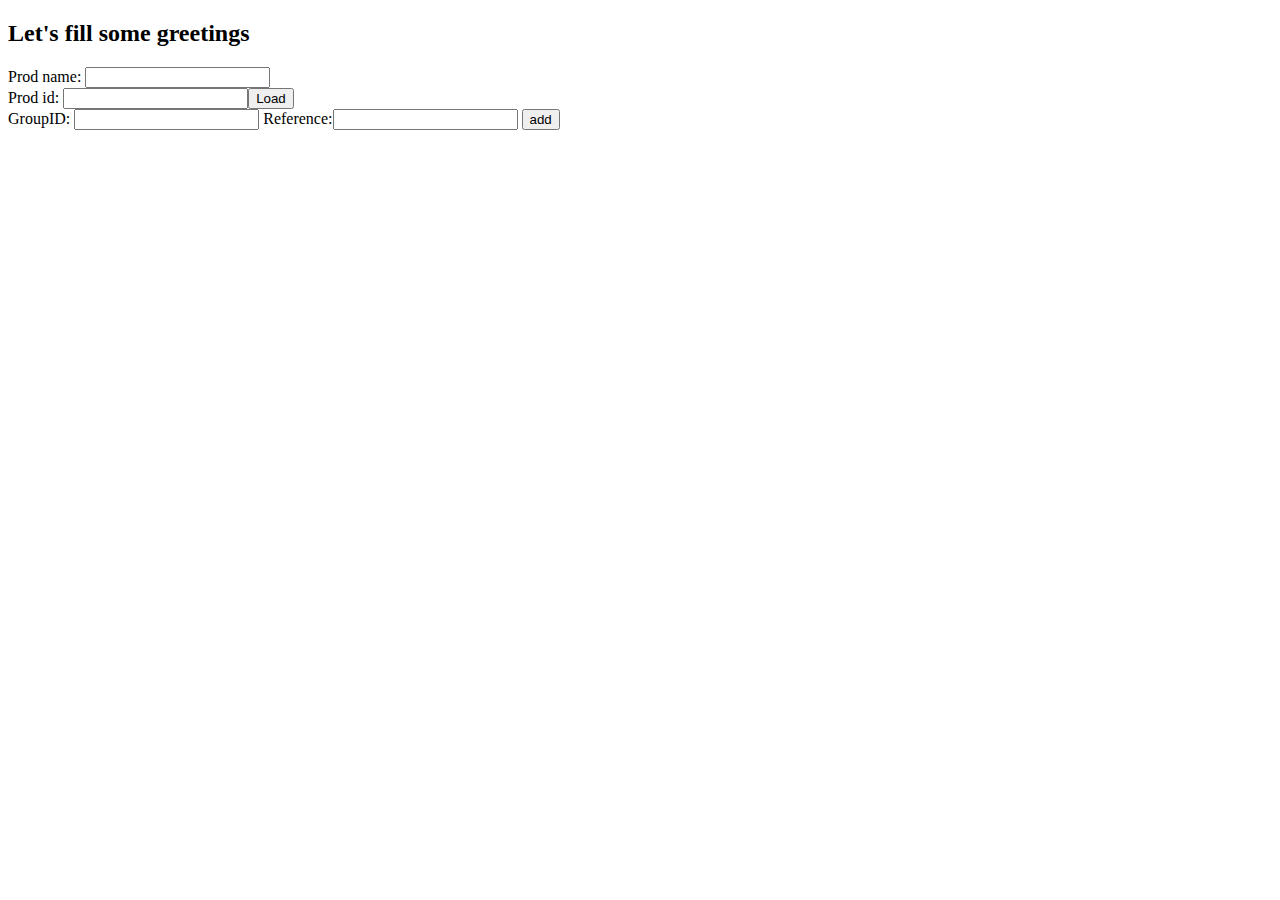
==== index.html @ a2c2c37c "add greets deletion; import more prod fields" ====
<!DOCTYPE html>
<html>
	<head>
		<meta charset="UTF-8">
		<title>Greets Graf</title>
</style>
<script type="text/javascript">
	"use strict";

	function debounce(func, cancelFunc, timeout = 200) {
		let timer;
		return (...args) => {
			cancelFunc();
			clearTimeout(timer);
			timer = setTimeout(() => { func.apply(this, args); }, timeout);
		}
	}

	function sendRequest(method, path, query, body, funcDone, funcError) {
		var req = new XMLHttpRequest();
		if (query) {
			var params = new URLSearchParams(query);
			path = path + "?" + params.toString();
		}
		req.open(method, path, true);
		req.onreadystatechange = function () {
			if (req.readyState == XMLHttpRequest.DONE) {
				var status = req.status;
				if (status === 0 || (status >= 200 && status < 400)) {
					if (funcDone)
						funcDone(req.responseText, status);
				} else {
					if (funcError)
						funcError(req.responseText, status);
				}
			}
		}

		if (body) {
			req.setRequestHeader("Content-Type", "application/json");
			req.send(JSON.stringify(body));
		} else {
			req.send();
		}

		return req;
	}

	var currentSearch = {}

	function searchCancel() {
		if (currentSearch.searchXhr)
			currentSearch.searchXhr.abort();
		currentSearch = {}
	}

	function searchRequest() {
		var name = document.getElementById("in_prod").value;
		var element_result = document.getElementById("prods");

		var query = {
			name: name,
		};

		currentSearch.searchXhr = sendRequest("GET", "/v1/prods/search", query, null,
			(response) => {
				var json = response ? JSON.parse(response) : null;
				var html = `
<table class="functions">
<tr><th>id</th><th>name</th></tr>`;
				if (json) {
					json.forEach((obj) => {
							html += "<tr><td>" + obj["ID"] + "</td><td>" + obj["Name"] + "</td></tr>";
					});
				}
				html += "</table>";
				element_result.innerHTML = html;
			},
			() => {
			}
		)
	}

	const searchFormEdited = debounce(() => searchRequest(), () => searchCancel());

	function Greet(index, data) {
		this.index = index;
		this.data = data ? data : {};
	}

	function Tag(name, body, attrs) {
		elem = document.createElement(obj.name);
	}

	function greetDelete(id) {
		if (!id) return;

		var xhr = sendRequest("DELETE", "/v1/greets/" + id, null, null,
			(response, status) => {
				console.log(status, response);
				loadProd();
			},
			(response, status) => {
				console.log(status, response)
				document.getElementById("greets_list").innerHTML = "ERROR:" + response;
			}
		)
	}

	Greet.prototype.makeHtml = function() {
		var html = "<tr>";
		html += '<td>Group: <input type="text" id="greet_' + this.index + '_group" value="' + this.data.GreeteeID + '"> ';
			html += 'Reference: <input type="text" id="greet_' + this.index + '_reference" value="' + this.data.Reference + '"></td>';
			html += '<td><button>Save</button> <button onclick="greetDelete('+this.data.ID+')">Delete</button></td>';
		html += "</tr>";
		return html;
	};

	function loadProd() {
		var pid = parseInt(document.getElementById("in_prod_id").value);
		if (isNaN(pid)) {
			return;
		}

		var xhr = sendRequest("GET", "/v1/prods/" + pid, null, null,
			(response) => {
				var json = JSON.parse(response);
					var html_greets = "<table>";
				for (var i in json.Greets) {
					var greet = new Greet(i, json.Greets[i]);
					html_greets += greet.makeHtml();
				}
				document.getElementById("prod").innerHTML = response;
					document.getElementById("greets_list").innerHTML = html_greets + "</table>";
			},
			(response) => {
				document.getElementById("prod").innerHTML = "ERROR:" + response;
			}
		)
	}

	function greetAdd() {
		var pid = parseInt(document.getElementById("in_prod_id").value);
		if (isNaN(pid)) {
			return;
		}

		var gid = parseInt(document.getElementById("greet_add_group_id").value);
		if (isNaN(gid)) {
			return;
		}

		var reference = document.getElementById("greed_add_reference").value;

		var body = {
			ProdId: pid,
			GroupId: gid,
			Reference: reference
		};

		var xhr = sendRequest("POST", "/v1/greets/", null, body,
			(response, status) => {
				console.log(status, response);
				loadProd();
			},
			(response, status) => {
				console.log(status, response)
				document.getElementById("greets_list").innerHTML = "ERROR:" + response;
			}
		)
	}

	window.onload = function() {
	}
</script>
	</head>
	<body>
		<h2>Let's fill some greetings</h2>
		Prod name: <input type="text" id="in_prod" onchange="searchFormEdited()" onkeyup="searchFormEdited()"/><br/>
		<div id="prods"></div>
		Prod id: <input type="text" id="in_prod_id"/><button onclick="loadProd()">Load</button><br/>
		<div id="prod"></div>
		<div id="greets">
			<div id="greets_list"></div>
			GroupID: <input type="text" id="greet_add_group_id"> Reference:<input type="text" id="greed_add_reference"> <button onclick="greetAdd()">add</button>
		</div>
	</body>
</html>
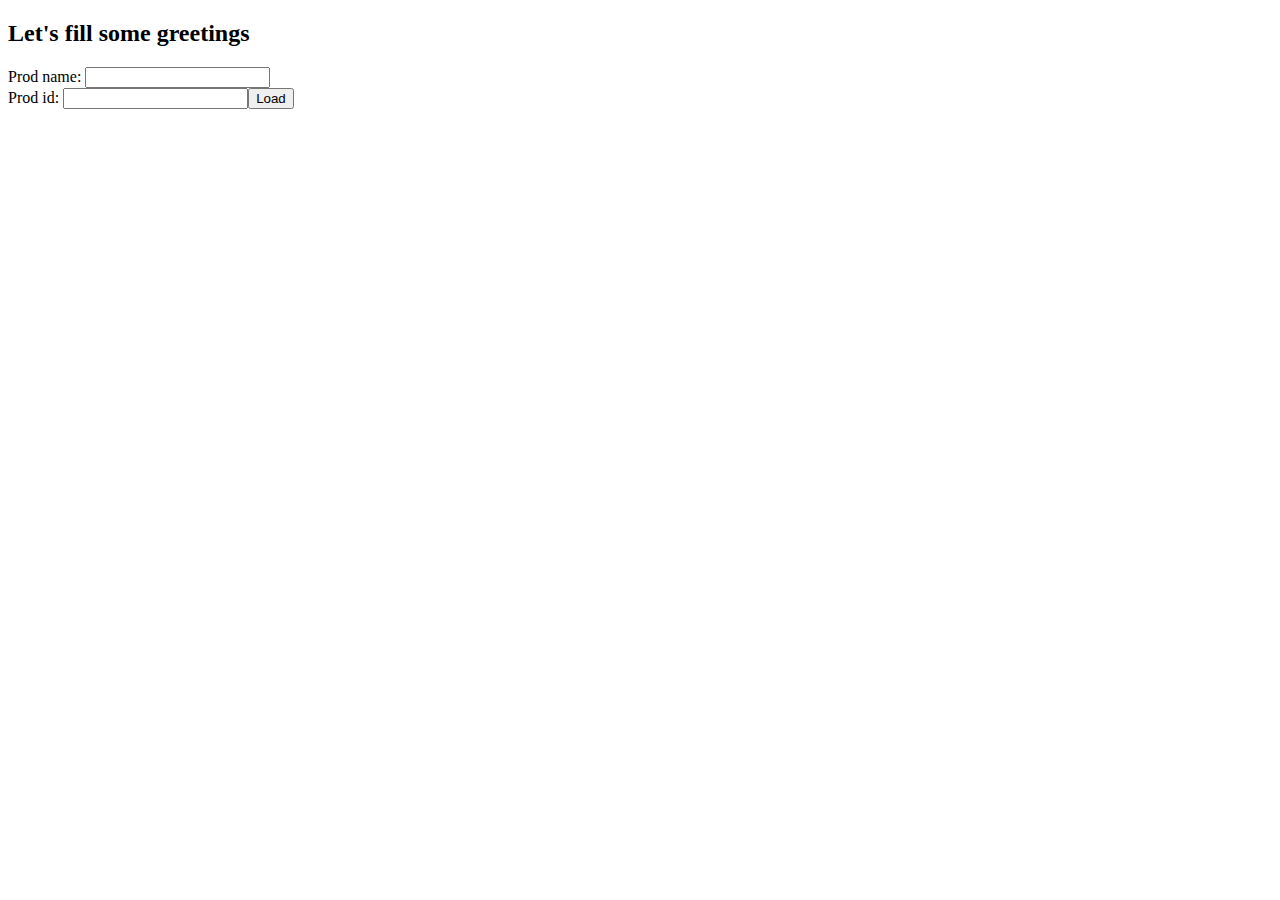
==== commit a317e05a: "refactor greets list generation" ====
--- a/index.html
+++ b/index.html
@@ -17,15 +17,15 @@
 	}
 
 	function sendRequest(method, path, query, body, funcDone, funcError) {
-		var req = new XMLHttpRequest();
+		let req = new XMLHttpRequest();
 		if (query) {
-			var params = new URLSearchParams(query);
+			let params = new URLSearchParams(query);
 			path = path + "?" + params.toString();
 		}
 		req.open(method, path, true);
 		req.onreadystatechange = function () {
 			if (req.readyState == XMLHttpRequest.DONE) {
-				var status = req.status;
+				let status = req.status;
 				if (status === 0 || (status >= 200 && status < 400)) {
 					if (funcDone)
 						funcDone(req.responseText, status);
@@ -46,7 +46,7 @@
 		return req;
 	}
 
-	var currentSearch = {}
+	let currentSearch = {}
 
 	function searchCancel() {
 		if (currentSearch.searchXhr)
@@ -55,17 +55,17 @@
 	}
 
 	function searchRequest() {
-		var name = document.getElementById("in_prod").value;
-		var element_result = document.getElementById("prods");
-
-		var query = {
+		let name = document.getElementById("in_prod").value;
+		let element_result = document.getElementById("prods");
+
+		let query = {
 			name: name,
 		};
 
 		currentSearch.searchXhr = sendRequest("GET", "/v1/prods/search", query, null,
 			(response) => {
-				var json = response ? JSON.parse(response) : null;
-				var html = `
+				let json = response ? JSON.parse(response) : null;
+				let html = `
 <table class="functions">
 <tr><th>id</th><th>name</th></tr>`;
 				if (json) {
@@ -83,19 +83,57 @@
 
 	const searchFormEdited = debounce(() => searchRequest(), () => searchCancel());
 
+	function Tag(name, attrs, body, children) {
+		let elem = document.createElement(name);
+		if (body) {
+			elem.innerHTML = body;
+		}
+		for (let k in attrs) {
+			elem[k] = attrs[k];
+		}
+		for (let i in children) {
+			elem.appendChild(children[i]);
+		}
+		return elem;
+	}
+
+	function Text(text) {
+		return document.createTextNode(text);
+	}
+
 	function Greet(index, data) {
 		this.index = index;
 		this.data = data ? data : {};
 	}
 
-	function Tag(name, body, attrs) {
-		elem = document.createElement(obj.name);
-	}
-
-	function greetDelete(id) {
-		if (!id) return;
-
-		var xhr = sendRequest("DELETE", "/v1/greets/" + id, null, null,
+	Greet.prototype.createRow = function() {
+		let tag_input_group =  Tag('input', {
+			type: "text",
+			value: this.data.GreeteeID
+		});
+		let tag_input_note = Tag('input', {
+			type: "text",
+			value: this.data.Reference
+		});
+		let tag_button_delete = Tag('button', {
+			onclick: () => {
+				if (confirm("Are you sure you want to delete this greet?")) { // TODO show greet info
+					this.delete();
+				}
+			}
+		}, "Delete");
+
+		return Tag('tr', {class: "greet"}, null, [
+			Tag('td', null, null, [
+					Text("Group: "), tag_input_group,
+					Text(" Note: "), tag_input_note,
+					Text(" "), tag_button_delete
+			])
+		]);
+	};
+
+	Greet.prototype.delete = function() {
+		let xhr = sendRequest("DELETE", "/v1/greets/" + this.data.ID, null, null,
 			(response, status) => {
 				console.log(status, response);
 				loadProd();
@@ -107,58 +145,77 @@
 		)
 	}
 
-	Greet.prototype.makeHtml = function() {
-		var html = "<tr>";
-		html += '<td>Group: <input type="text" id="greet_' + this.index + '_group" value="' + this.data.GreeteeID + '"> ';
-			html += 'Reference: <input type="text" id="greet_' + this.index + '_reference" value="' + this.data.Reference + '"></td>';
-			html += '<td><button>Save</button> <button onclick="greetDelete('+this.data.ID+')">Delete</button></td>';
-		html += "</tr>";
-		return html;
-	};
-
 	function loadProd() {
-		var pid = parseInt(document.getElementById("in_prod_id").value);
+		let pid = parseInt(document.getElementById("in_prod_id").value);
 		if (isNaN(pid)) {
 			return;
 		}
 
-		var xhr = sendRequest("GET", "/v1/prods/" + pid, null, null,
+		let prod_container = document.getElementById("prod_container");
+		prod_container.style.display = "none";
+		let prod = document.getElementById("prod");
+		prod.innerHTML = "";
+
+		let greets_list = document.getElementById("greets_list");
+		greets_list.innerHTML = "";
+
+		let xhr = sendRequest("GET", "/v1/prods/" + pid, null, null,
 			(response) => {
-				var json = JSON.parse(response);
-					var html_greets = "<table>";
-				for (var i in json.Greets) {
-					var greet = new Greet(i, json.Greets[i]);
-					html_greets += greet.makeHtml();
-				}
-				document.getElementById("prod").innerHTML = response;
-					document.getElementById("greets_list").innerHTML = html_greets + "</table>";
+				let json = JSON.parse(response);
+
+				let html = "<strong>" + json.Name + "</strong> by ";
+				for (let gi in json.Groups) {
+					let g = json.Groups[gi];
+					if (gi > 0) {
+						html += " and ";
+					}
+					html += '<a href="https://www.pouet.net/groups.php?which=' + g.ID + '">' + g.Name + '</a>';
+				}
+				html += " <br />";
+				prod.innerHTML = html;
+				prod.appendChild(Tag('a', {href: "https://www.pouet.net/prod.php?which=" + json.ID}, '[pouet.net]'));
+				prod.appendChild(Text(" "));
+				prod.appendChild(Tag('a', {href: "https://demozoo.org/productions/" + json.Demozoo}, '[demozoo]'));
+				prod.appendChild(Text(" "));
+				prod.appendChild(Tag('a', {href: "https://www.pouet.net/prod_nfo.php?which=" + json.ID}, '[nfo]'));
+
+				if (json.Video) {
+					prod.appendChild(Text(" "));
+					prod.appendChild(Tag('a', {href: json.Video}, '[video]'));
+				}
+
+				for (let i in json.Greets) {
+					let greet = new Greet(i, json.Greets[i]);
+					greets_list.appendChild(greet.createRow());
+				}
+
+				prod_container.style.display = "block";
 			},
 			(response) => {
 				document.getElementById("prod").innerHTML = "ERROR:" + response;
 			}
 		)
 	}
-
 	function greetAdd() {
-		var pid = parseInt(document.getElementById("in_prod_id").value);
+		let pid = parseInt(document.getElementById("in_prod_id").value);
 		if (isNaN(pid)) {
 			return;
 		}
 
-		var gid = parseInt(document.getElementById("greet_add_group_id").value);
+		let gid = parseInt(document.getElementById("greet_add_group_id").value);
 		if (isNaN(gid)) {
 			return;
 		}
 
-		var reference = document.getElementById("greed_add_reference").value;
-
-		var body = {
+		let reference = document.getElementById("greed_add_reference").value;
+
+		let body = {
 			ProdId: pid,
 			GroupId: gid,
 			Reference: reference
 		};
 
-		var xhr = sendRequest("POST", "/v1/greets/", null, body,
+		let xhr = sendRequest("POST", "/v1/greets/", null, body,
 			(response, status) => {
 				console.log(status, response);
 				loadProd();
@@ -170,7 +227,14 @@
 		)
 	}
 
+	function $(name) { return document.getElementById(name); }
+
 	window.onload = function() {
+		$("in_prod_id").onkeyup = (e) => {
+			if (e.key === "Enter" || e.keyCode === 13) {
+				loadProd();
+			}
+		};
 	}
 </script>
 	</head>
@@ -179,10 +243,12 @@
 		Prod name: <input type="text" id="in_prod" onchange="searchFormEdited()" onkeyup="searchFormEdited()"/><br/>
 		<div id="prods"></div>
 		Prod id: <input type="text" id="in_prod_id"/><button onclick="loadProd()">Load</button><br/>
-		<div id="prod"></div>
-		<div id="greets">
+
+		<div id="prod_container" style="display: none;">
+			<div id="prod"></div>
+			<strong>Greetings:</strong><br/>
 			<div id="greets_list"></div>
-			GroupID: <input type="text" id="greet_add_group_id"> Reference:<input type="text" id="greed_add_reference"> <button onclick="greetAdd()">add</button>
+			Add new: GroupID: <input type="text" id="greet_add_group_id"> Note:<input type="text" placeholder="e.g. 1m37s or nfo" id="greed_add_reference"> <button onclick="greetAdd()">add</button>
 		</div>
 	</body>
 </html>
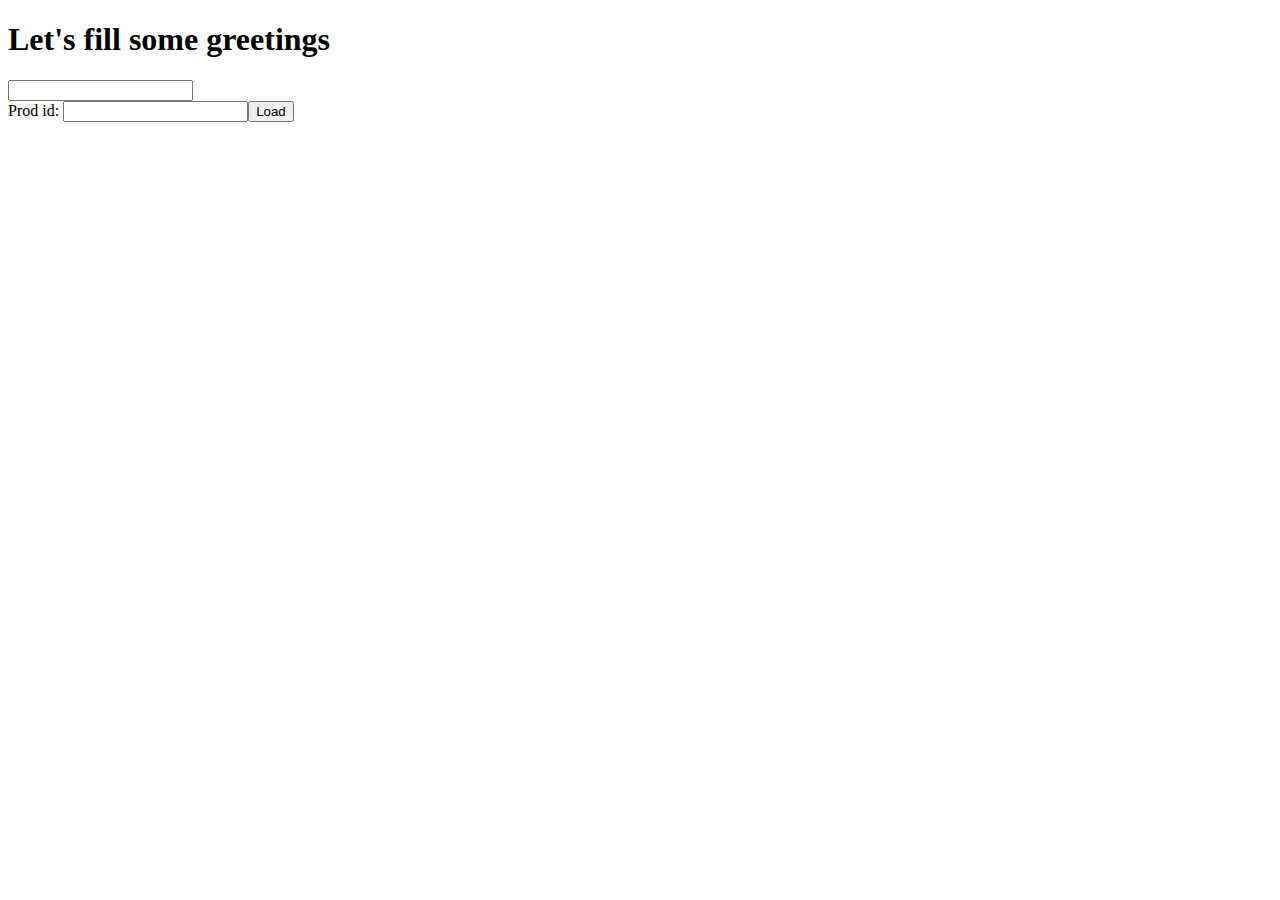
==== commit 87cd1bbd: "add screenshots; refactor js; add autocomplete" ====
--- a/index.html
+++ b/index.html
@@ -6,6 +6,26 @@
 </style>
 <script type="text/javascript">
 	"use strict";
+
+	function $(name) { return document.getElementById(name); }
+
+	function Tag(name, attrs, body, children) {
+		let elem = document.createElement(name);
+		if (body) {
+			elem.innerHTML = body;
+		}
+		for (let k in attrs) {
+			elem[k] = attrs[k];
+		}
+		for (let i in children) {
+			elem.appendChild(children[i]);
+		}
+		return elem;
+	}
+
+	function Text(text) {
+		return document.createTextNode(text);
+	}
 
 	function debounce(func, cancelFunc, timeout = 200) {
 		let timer;
@@ -46,6 +66,9 @@
 		return req;
 	}
 
+
+
+
 	let currentSearch = {}
 
 	function searchCancel() {
@@ -54,8 +77,9 @@
 		currentSearch = {}
 	}
 
-	function searchRequest() {
-		let name = document.getElementById("in_prod").value;
+	function searchRequest(value, prod_list) {
+		console.log("Search request: ", value);
+		let name = value;
 		let element_result = document.getElementById("prods");
 
 		let query = {
@@ -64,12 +88,19 @@
 
 		currentSearch.searchXhr = sendRequest("GET", "/v1/prods/search", query, null,
 			(response) => {
+				console.log("Received reply for: ", value, ": ", response);
 				let json = response ? JSON.parse(response) : null;
+
 				let html = `
 <table class="functions">
 <tr><th>id</th><th>name</th></tr>`;
 				if (json) {
 					json.forEach((obj) => {
+						prod_list.appendChild(Tag(
+							"option", {value: obj.ID}, null, [
+									Text(obj.Name + (obj.Disambiguation ? " (" + obj.Disambiguation + ")" : "")),
+									Text(" by "),
+									(obj.Groups && obj.Groups.length > 0) ? Tag("strong", null, obj.Groups[0].Name) : Text("N/A")]));
 							html += "<tr><td>" + obj["ID"] + "</td><td>" + obj["Name"] + "</td></tr>";
 					});
 				}
@@ -81,24 +112,11 @@
 		)
 	}
 
-	const searchFormEdited = debounce(() => searchRequest(), () => searchCancel());
-
-	function Tag(name, attrs, body, children) {
-		let elem = document.createElement(name);
-		if (body) {
-			elem.innerHTML = body;
-		}
-		for (let k in attrs) {
-			elem[k] = attrs[k];
-		}
-		for (let i in children) {
-			elem.appendChild(children[i]);
-		}
-		return elem;
-	}
-
-	function Text(text) {
-		return document.createTextNode(text);
+	const searchFormEdited = (value) => {
+		let prod_list = $('prod_matches');
+		prod_list.innerHTML = "";
+
+		debounce(() => searchRequest(value, prod_list), () => searchCancel())();
 	}
 
 	function Greet(index, data) {
@@ -173,6 +191,10 @@
 				}
 				html += " <br />";
 				prod.innerHTML = html;
+				if (json.Screenshot) {
+					prod.appendChild(Tag('img', {src: json.Screenshot}));
+					prod.appendChild(Tag('br'));
+				}
 				prod.appendChild(Tag('a', {href: "https://www.pouet.net/prod.php?which=" + json.ID}, '[pouet.net]'));
 				prod.appendChild(Text(" "));
 				prod.appendChild(Tag('a', {href: "https://demozoo.org/productions/" + json.Demozoo}, '[demozoo]'));
@@ -227,20 +249,36 @@
 		)
 	}
 
-	function $(name) { return document.getElementById(name); }
-
 	window.onload = function() {
 		$("in_prod_id").onkeyup = (e) => {
 			if (e.key === "Enter" || e.keyCode === 13) {
 				loadProd();
 			}
 		};
+
+		let prod_search = $("in_prod");
+		prod_search.addEventListener('change', (e) => {
+			console.log("Change: ", e);
+		});
+		prod_search.addEventListener('input', (e) => {
+			console.log("Input: ", e);
+			if (e.inputType === "insertReplacementText") {
+				$('in_prod_id').value = e.data;
+				loadProd();
+				return;
+			}
+
+			searchFormEdited(prod_search.value);
+		});
 	}
 </script>
 	</head>
 	<body>
-		<h2>Let's fill some greetings</h2>
-		Prod name: <input type="text" id="in_prod" onchange="searchFormEdited()" onkeyup="searchFormEdited()"/><br/>
+		<h1>Let's fill some greetings</h1>
+		<input type="text" list="prod_matches" id="in_prod" placehoder="Prod name...">
+		<!-- onchange="searchFormEdited()" onkeyup="searchFormEdited()"/> -->
+		<datalist id="prod_matches"></datalist>
+		<br/>
 		<div id="prods"></div>
 		Prod id: <input type="text" id="in_prod_id"/><button onclick="loadProd()">Load</button><br/>
 
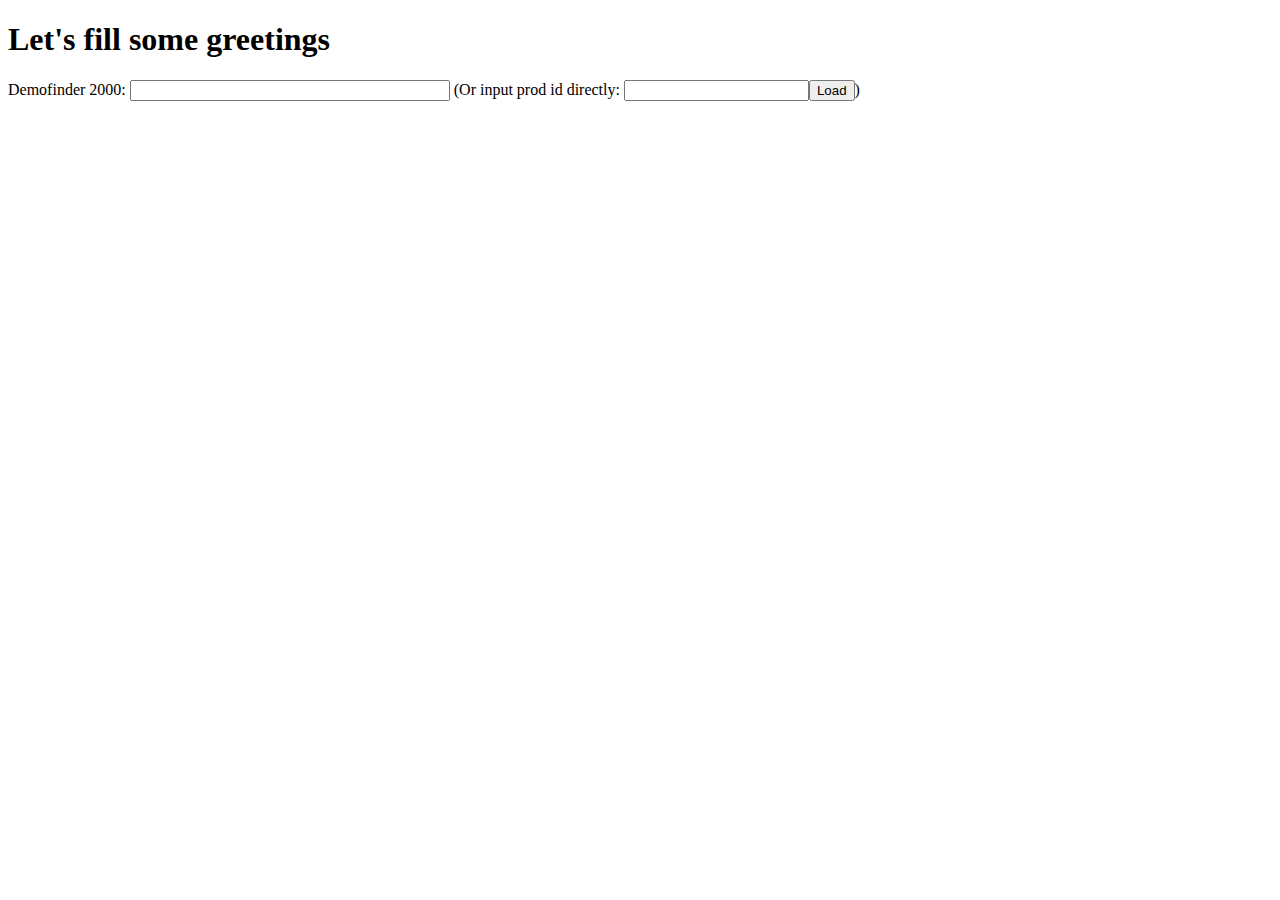
==== commit 32e208e7: "add suggestions for groups search" ====
--- a/index.html
+++ b/index.html
@@ -3,8 +3,59 @@
 	<head>
 		<meta charset="UTF-8">
 		<title>Greets Graf</title>
-</style>
-<script type="text/javascript">
+
+		<style type="text/css">
+html {
+  box-sizing: border-box;
+}
+*, *:before, *:after {
+  box-sizing: inherit;
+}
+
+.autocomplete {
+	position: relative;
+	display: inline-block;
+}
+
+.autocomplete-items {
+	z-index: 99;
+	position: absolute;
+	top: 100%;
+	left: 0;
+	right: 0;
+}
+
+.autocomplete-item {
+	background-color: #fefefe;
+	cursor: pointer;
+	border: 1px solid #eee;
+	border-top: none;
+}
+
+.autocomplete-item:hover {
+	background-color: #e9e9e9;
+}
+
+.item-inactive {
+	padding: 5px;
+}
+
+.item-inactive .group {
+	color: #777;
+}
+
+.item-active {
+	padding: 5px;
+	background-color: DodgerBlue !important;
+	color: #fff;
+}
+
+.item-active .group {
+	color: #ccc;
+}
+		</style>
+
+		<script type="text/javascript">
 	"use strict";
 
 	function $(name) { return document.getElementById(name); }
@@ -15,7 +66,7 @@
 			elem.innerHTML = body;
 		}
 		for (let k in attrs) {
-			elem[k] = attrs[k];
+			elem.setAttribute(k, attrs[k]);
 		}
 		for (let i in children) {
 			elem.appendChild(children[i]);
@@ -66,59 +117,6 @@
 		return req;
 	}
 
-
-
-
-	let currentSearch = {}
-
-	function searchCancel() {
-		if (currentSearch.searchXhr)
-			currentSearch.searchXhr.abort();
-		currentSearch = {}
-	}
-
-	function searchRequest(value, prod_list) {
-		console.log("Search request: ", value);
-		let name = value;
-		let element_result = document.getElementById("prods");
-
-		let query = {
-			name: name,
-		};
-
-		currentSearch.searchXhr = sendRequest("GET", "/v1/prods/search", query, null,
-			(response) => {
-				console.log("Received reply for: ", value, ": ", response);
-				let json = response ? JSON.parse(response) : null;
-
-				let html = `
-<table class="functions">
-<tr><th>id</th><th>name</th></tr>`;
-				if (json) {
-					json.forEach((obj) => {
-						prod_list.appendChild(Tag(
-							"option", {value: obj.ID}, null, [
-									Text(obj.Name + (obj.Disambiguation ? " (" + obj.Disambiguation + ")" : "")),
-									Text(" by "),
-									(obj.Groups && obj.Groups.length > 0) ? Tag("strong", null, obj.Groups[0].Name) : Text("N/A")]));
-							html += "<tr><td>" + obj["ID"] + "</td><td>" + obj["Name"] + "</td></tr>";
-					});
-				}
-				html += "</table>";
-				element_result.innerHTML = html;
-			},
-			() => {
-			}
-		)
-	}
-
-	const searchFormEdited = (value) => {
-		let prod_list = $('prod_matches');
-		prod_list.innerHTML = "";
-
-		debounce(() => searchRequest(value, prod_list), () => searchCancel())();
-	}
-
 	function Greet(index, data) {
 		this.index = index;
 		this.data = data ? data : {};
@@ -249,6 +247,100 @@
 		)
 	}
 
+	function Autocomplete(args) {
+		this.input_field = args.input;
+		this.parent = this.input_field.parentNode;
+		this.suggestionContainer = Tag('div', {class: 'autocomplete-items'});
+		this.parent.appendChild(this.suggestionContainer);
+		this.focus = -1;
+
+		// funcFindVariants(value, funcSuccess(suggestion[] {.render}, funcFail)
+		this.funcFindVariants = args.funcFindVariants;
+		this.funcSelect = args.funcSelect; // (suggestion)
+		this.current_search = null;
+
+		this.input_field.addEventListener('input', (e) => {
+			this.clearSuggestionList();
+			let value = this.input_field.value;
+			if (value) {
+				this.requestSuggestionList(value);
+			}
+		});
+
+		const KEY_DOWN = 40;
+		const KEY_UP = 38;
+		const KEY_ENTER = 13;
+
+		this.input_field.addEventListener('keydown', (e) => {
+			if (!this.suggestions)
+				return;
+
+			if (e.keyCode == KEY_DOWN) {
+				e.preventDefault();
+				this.changeFocus(1);
+			} else if (e.keyCode == KEY_UP) {
+				e.preventDefault();
+				this.changeFocus(-1);
+			} else if (e.keyCode == KEY_ENTER) {
+				e.preventDefault();
+				if (this.focus >= 0 && this.focus < this.suggestions.length) {
+					this.select(this.focus);
+				}
+			}
+		});
+	}
+
+	Autocomplete.prototype.select = function(index) {
+		let selection = this.suggestions[index];
+		this.clearSuggestionList();
+		this.input_field.blur();
+		this.funcSelect(selection);
+	}
+
+	Autocomplete.prototype.changeFocus = function(delta) {
+		let prevFocus = this.focus;
+		this.focus += delta;
+		if (this.focus < 0) this.focus = this.suggestions.length - 1;
+		if (this.focus >= this.suggestions.length) this.focus = 0;
+
+		if (prevFocus >= 0 && prevFocus < this.suggestions.length)
+			this.suggestions[prevFocus].deactivate();
+		if (this.focus >= 0 && this.focus < this.suggestions.length)
+			this.suggestions[this.focus].activate();
+	}
+
+	Autocomplete.prototype.clearSuggestionList = function() {
+		if (this.current_search) {
+			this.current_search.abort();
+			this.current_search = null;
+		}
+		this.suggestionContainer.innerHTML = "";
+		this.focus = -1;
+		this.suggestions = [];
+	}
+
+	Autocomplete.prototype.requestSuggestionList = function(value) {
+		this.clearSuggestionList();
+		debounce(() => {
+			this.clearSuggestionList();
+			this.current_search = this.funcFindVariants(value, (suggestions) => {
+				this.suggestions = suggestions;
+				for (let i in this.suggestions) {
+					let item = this.suggestions[i].element;
+					// TODO add click
+					let elem = Tag('div', {class:'autocomplete-item'}, null, [item]);
+					elem.addEventListener("click", (e) => {
+						this.select(i);
+					});
+					this.suggestionContainer.appendChild(elem);
+				}
+			}, (error) => {
+				abort("LOL ERROR", error);
+			});
+		}, () => {}
+		)();
+	}
+
 	window.onload = function() {
 		$("in_prod_id").onkeyup = (e) => {
 			if (e.key === "Enter" || e.keyCode === 13) {
@@ -256,37 +348,114 @@
 			}
 		};
 
-		let prod_search = $("in_prod");
-		prod_search.addEventListener('change', (e) => {
-			console.log("Change: ", e);
-		});
-		prod_search.addEventListener('input', (e) => {
-			console.log("Input: ", e);
-			if (e.inputType === "insertReplacementText") {
-				$('in_prod_id').value = e.data;
+		let prod_autocomplete = new Autocomplete({
+			input: $('in_prod'),
+			funcSelect: (item) => {
+				console.log("Selected", item);
+				$('in_prod_id').value = item.id;
 				loadProd();
-				return;
-			}
-
-			searchFormEdited(prod_search.value);
-		});
-	}
-</script>
+			},
+			funcFindVariants: (value, found, error) => {
+				let query = { name: value };
+				let xhr = sendRequest("GET", "/v1/prods/search", query, null,
+					(response) => {
+						let json = response ? JSON.parse(response) : null;
+						if (!json) {
+							found([]);
+							return;
+						}
+
+						let suggestions = [];
+
+						json.forEach((obj) => {
+							let element = Tag('div', {class: "item-inactive"}, null, [
+								Text(obj.Name + (obj.Disambiguation ? " (" + obj.Disambiguation + ")" : "")),
+								Text(" by "),
+									(obj.Groups && obj.Groups.length > 0) ? Tag("span", {class: "group"}, obj.Groups[0].Name) : Text("N/A")]);
+							suggestions.push({
+								id: obj.ID,
+								element: element,
+								deactivate: () => { element.setAttribute("class", "item-inactive"); },
+								activate: () => { element.setAttribute("class", "item-active"); },
+							});
+						});
+
+						found(suggestions);
+					},
+					(response, status) => {
+						error({http_status: status, reponse: response});
+					}
+				)
+			}
+		});
+
+		let group_autocomplete = new Autocomplete({
+			input: $('greet_add_group_id'),
+			funcSelect: (item) => {
+				$('greet_add_group_id').value = item.id;
+			},
+			funcFindVariants: (value, found, error) => {
+				let query = { name: value };
+				let xhr = sendRequest("GET", "/v1/groups/search", query, null,
+					(response) => {
+						let json = response ? JSON.parse(response) : null;
+						if (!json) {
+							found([]);
+							return;
+						}
+
+						let suggestions = [];
+
+						json.forEach((obj) => {
+							let desc = [Tag("strong", null, obj.Name)];
+							if (obj.Disambiguation) {
+								desc.push(
+									Tag("span", {class: "group"}, null, [
+										Text(" / " + obj.Disambiguation)
+									])
+								);
+							}
+							let element = Tag('div', {class: "item-inactive"}, null, desc);
+							suggestions.push({
+								id: obj.ID,
+								element: element,
+								deactivate: () => { element.setAttribute("class", "item-inactive"); },
+								activate: () => { element.setAttribute("class", "item-active"); },
+							});
+						});
+
+						found(suggestions);
+					},
+					(response, status) => {
+						error({http_status: status, reponse: response});
+					}
+				)
+			}
+		});
+	}
+		</script>
 	</head>
 	<body>
 		<h1>Let's fill some greetings</h1>
-		<input type="text" list="prod_matches" id="in_prod" placehoder="Prod name...">
-		<!-- onchange="searchFormEdited()" onkeyup="searchFormEdited()"/> -->
-		<datalist id="prod_matches"></datalist>
+		Demofinder 2000:
+		<div id="prod_search" class="autocomplete" style="width: 320px;">
+			<input type="text" id="in_prod" style="width: 100%;" placehoder="Prod name...">
+		</div>
+		(Or input prod id directly: <input type="text" id="in_prod_id"/><button onclick="loadProd()">Load</button>)
+
 		<br/>
-		<div id="prods"></div>
-		Prod id: <input type="text" id="in_prod_id"/><button onclick="loadProd()">Load</button><br/>
 
 		<div id="prod_container" style="display: none;">
 			<div id="prod"></div>
 			<strong>Greetings:</strong><br/>
 			<div id="greets_list"></div>
-			Add new: GroupID: <input type="text" id="greet_add_group_id"> Note:<input type="text" placeholder="e.g. 1m37s or nfo" id="greed_add_reference"> <button onclick="greetAdd()">add</button>
+			Add new: GroupID:
+			<span class="autocomplete" style="width: 256px;">
+				<input type="text" style="width: 100%;" id="greet_add_group_id">
+			</span>
+			Note:
+				<input type="text" placeholder="e.g. 1m37s or nfo" id="greed_add_reference">
+				<button onclick="greetAdd()">add</button>
 		</div>
 	</body>
 </html>
